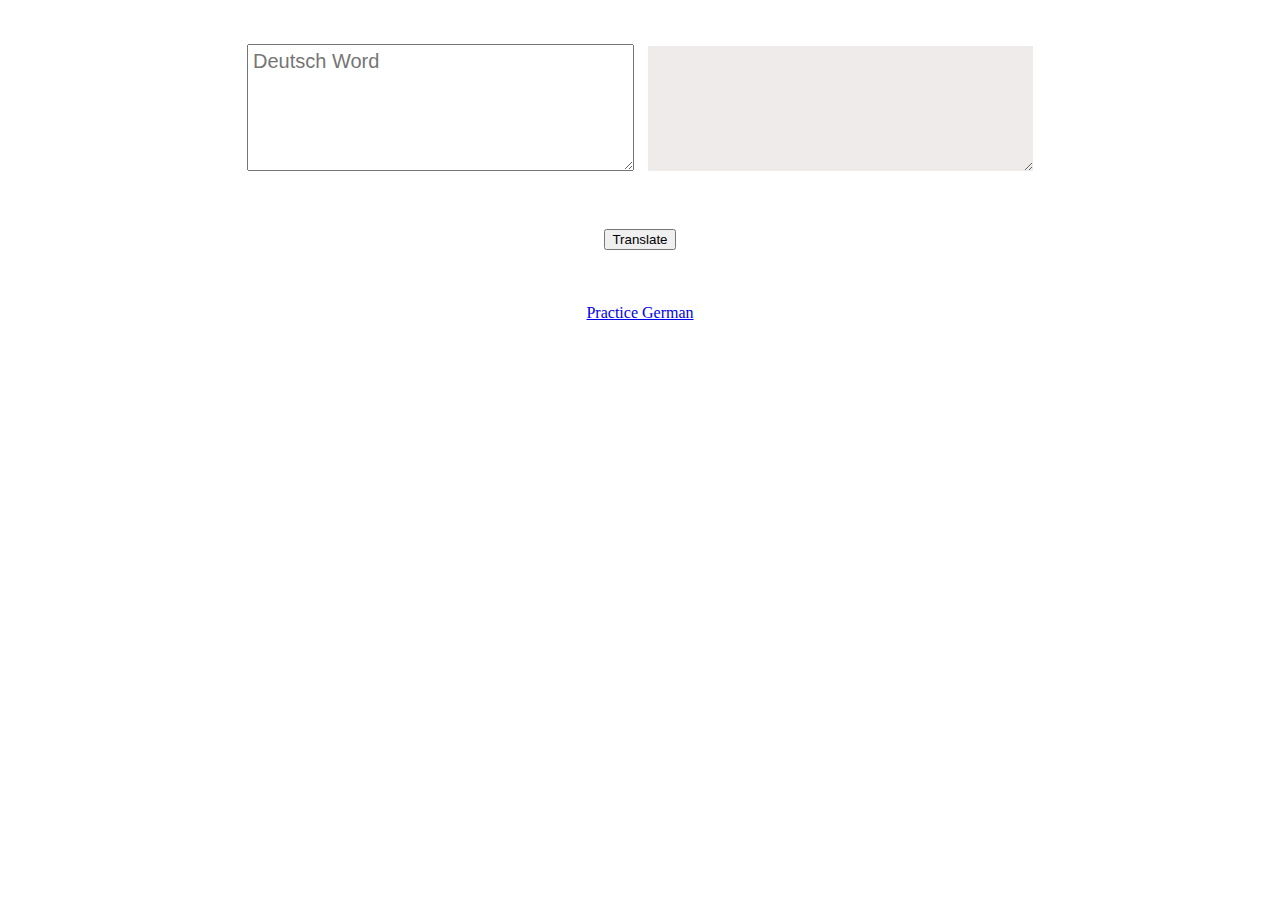
==== deutsch/trans_deutsch.html @ b1052440 "V1.0 Working prototype prepared" ====
<!DOCTYPE html>
<html>
<meta http-equiv="Content-Type" content="text/html; charset=UTF-8"/> 
<head>
	<title>Smart Deutsch Translator</title>
</head>
<body> 
	<div id = "left" align="center">
	<form id="trans_form" action = "de_trans_save.php" method="POST" >
	<br><br>
	<textarea rows="5" cols="30" name="text_src" wrap = "soft" placeholder='Deutsch Word' style="font-size:20px;padding: 5px;font-family:sans-serif"></textarea>	
	<textarea rows="5" cols="30" name="text_tgt" wrap = "soft" readonly style="background-color: #EFEBEA;font-size:20px;padding: 5px;font-family:sans-serif;border: none;margin-left: 10px"></textarea>
	<br><br><br><br>
	<input type="submit" value="Translate" id="trans_button" align="center">
	<br><br><br><br>	
	<a href="deutsch_uben.php">Practice German</a>	 	
	</form>
  </div>
</body>
</html>
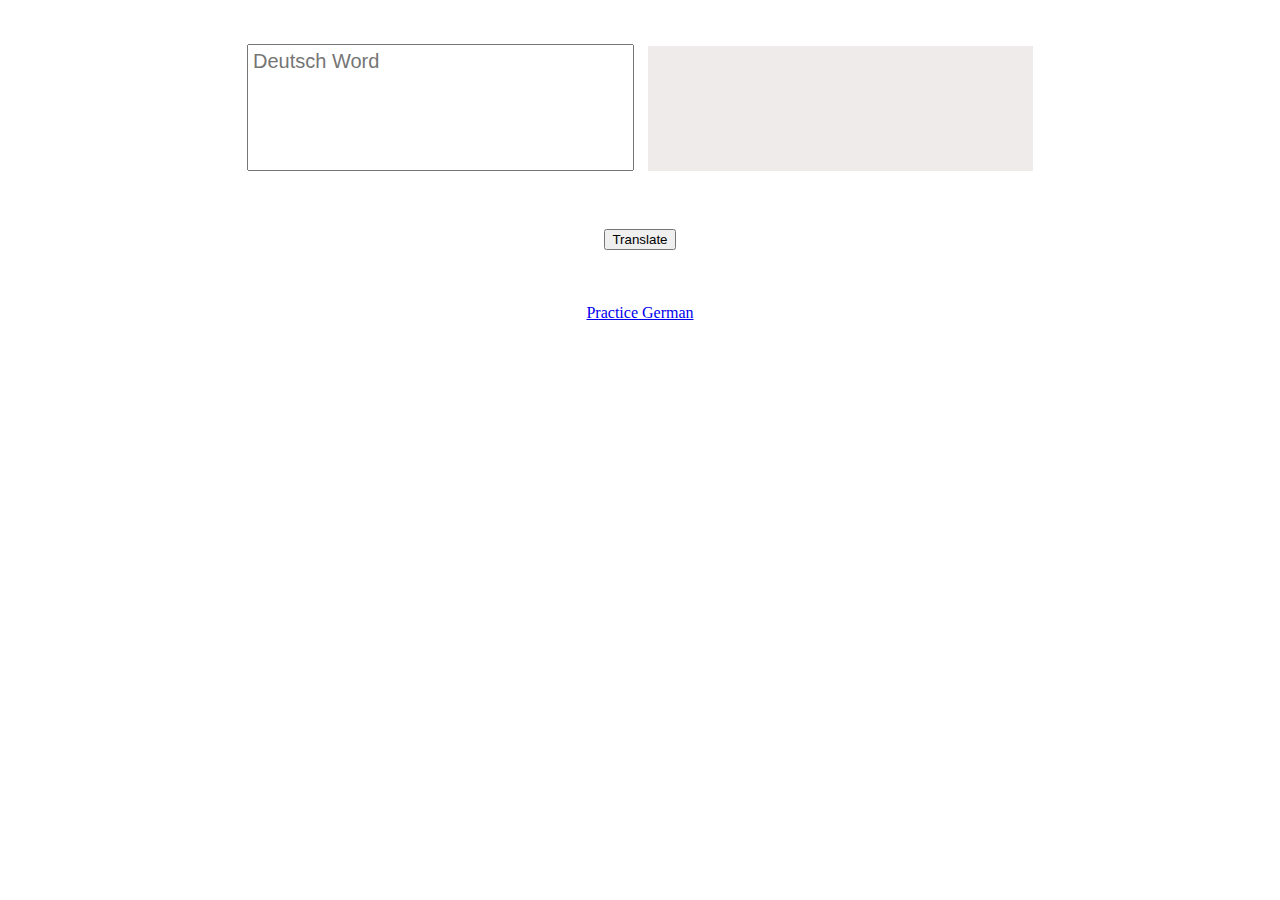
==== commit f2941636: "V1.2 textarea resize disabled" ====
--- a/deutsch/trans_deutsch.html
+++ b/deutsch/trans_deutsch.html
@@ -8,8 +8,8 @@
 	<div id = "left" align="center">
 	<form id="trans_form" action = "de_trans_save.php" method="POST" >
 	<br><br>
-	<textarea rows="5" cols="30" name="text_src" wrap = "soft" placeholder='Deutsch Word' style="font-size:20px;padding: 5px;font-family:sans-serif"></textarea>	
-	<textarea rows="5" cols="30" name="text_tgt" wrap = "soft" readonly style="background-color: #EFEBEA;font-size:20px;padding: 5px;font-family:sans-serif;border: none;margin-left: 10px"></textarea>
+	<textarea rows="5" cols="30" name="text_src" wrap = "soft" placeholder='Deutsch Word' style="font-size:20px;padding: 5px;font-family:sans-serif;resize: none;"></textarea>	
+	<textarea rows="5" cols="30" name="text_tgt" wrap = "soft" readonly style="background-color: #EFEBEA;font-size:20px;padding: 5px;font-family:sans-serif;border: none;margin-left: 10px;resize: none;"></textarea>
 	<br><br><br><br>
 	<input type="submit" value="Translate" id="trans_button" align="center">
 	<br><br><br><br>	
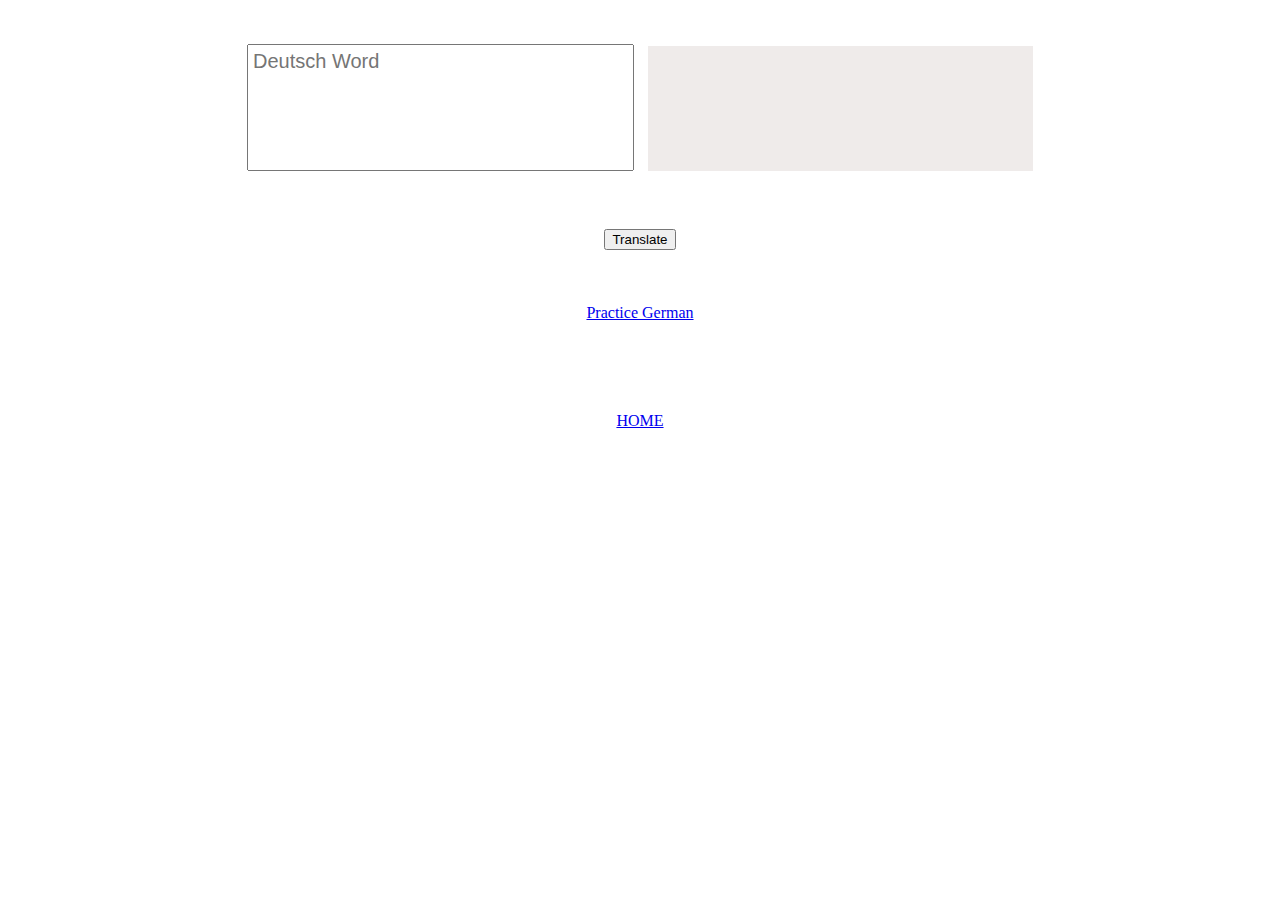
==== commit e67fabaf: "New layout" ====
--- a/deutsch/trans_deutsch.html
+++ b/deutsch/trans_deutsch.html
@@ -13,7 +13,9 @@
 	<br><br><br><br>
 	<input type="submit" value="Translate" id="trans_button" align="center">
 	<br><br><br><br>	
-	<a href="deutsch_uben.php">Practice German</a>	 	
+	<a href="deutsch_uben.php">Practice German</a>
+	<br><br><br><br><br><br>	
+	<a href=index.html>HOME</a>		 	
 	</form>
   </div>
 </body>
